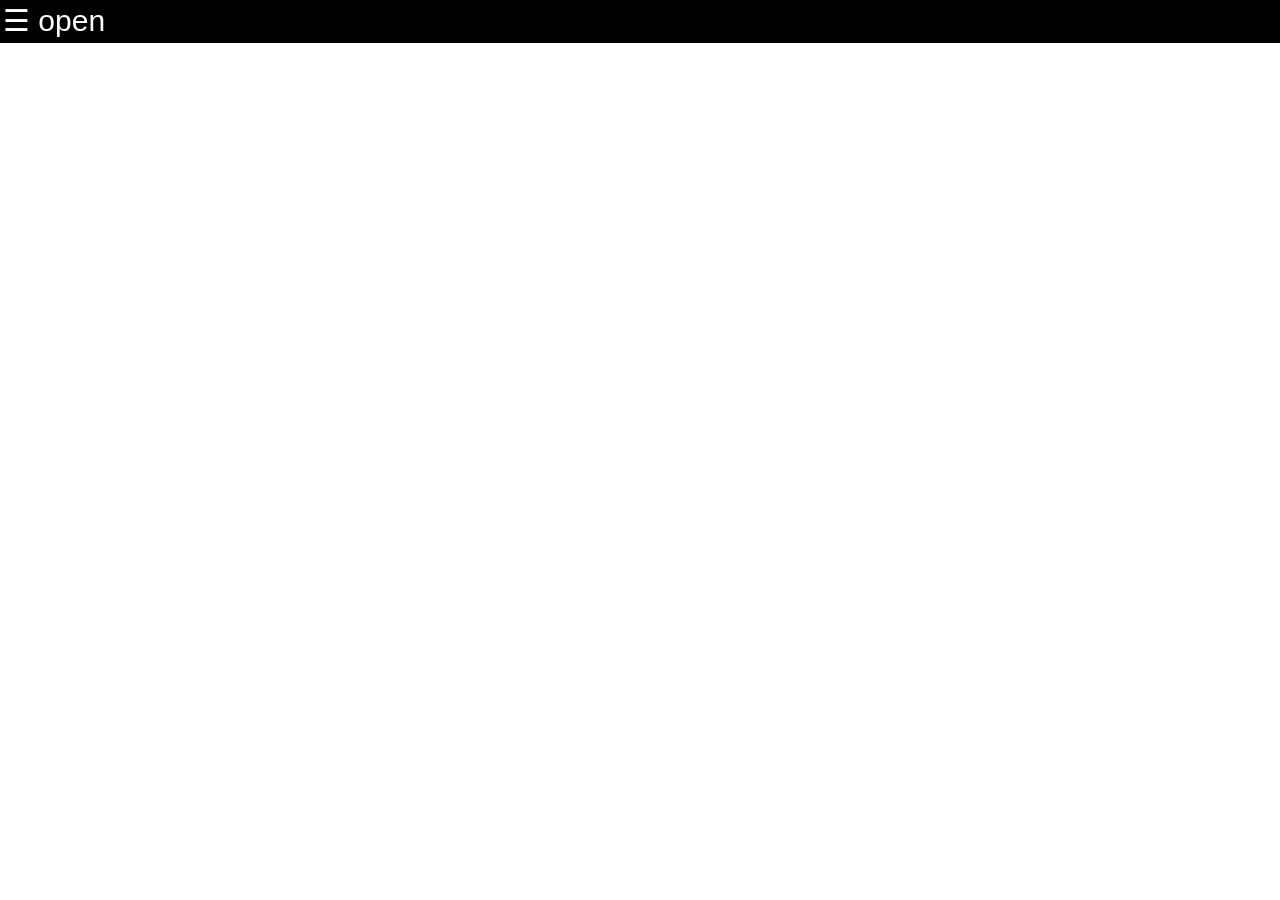
==== index.html @ 87c7d75e "Create index.html" ====
<!DOCTYPE html>
<html>
	<head>
		<meta charset="UTF-8">
		<meta id="meta-desc" name="description" content="Ben Eielson JROTC Website">
		<meta id="meta-key" name="keywords" content="BEHS, eielson, jrotc, rotc, junior, reserve, officer, training, alaska, northstar, k12, official, website, home, main">
		<meta id="meta-author" name="author" content="Cque Juan Leon Guerrero">
		<meta id="meta-scale" name="viewport" content="width=device-width, initial-scale=1.0">
		<link id="meta-styles" rel="stylesheet" type="text/css" href="/styles.css">
		<title>Eielson - JROTC</title>
		<link id="favicon" rel="icon" href="/favicon.ico" type="image/gif" sizes="16x16">
		<script src="https://ajax.googleapis.com/ajax/libs/jquery/3.3.1/jquery.min.js"></script>
	</head>
	<body>
		<div id="nav"></div>
		<noscript>
			This site uses Javascript to control vital features -- Our service provider does not support serverside
			commands. For this reason we are unable to provide dynamic content unless its by the means of being 
			client-side only. Sorry for any inconveniences.
		</noscript>
		<script>
    $("#nav").load("/_sync.html", "#navContainer");
    </script>
	</body>
</html>
---- styles.css ----
/***********************************
Accordion
***********************************/
    .accordion {
      background-color: #eee;
      color: #444;
      cursor: pointer;
      padding: 18px;
      width: 100%;
      border: none;
      text-align: left;
      outline: none;
      font-size: 15px;
      transition: 0.4s;
    }

    .active,
    .accordion:hover {
      background-color: #ccc;
    }

    .accordion:after {
      content: '\002B';
      color: #777;
      font-weight: bold;
      float: right;
      margin-left: 5px;
    }

    .active:after {
      content: "\2212";
    }

    .panel {
      padding: 0 18px;
      background-color: white;
      max-height: 0;
      overflow: hidden;
      transition: max-height 0.2s ease-out;
    }

/*End */
body {
    font-family: "Lato", sans-serif;
}

.left {
    text-align: left;
}

.right {
    text-align: right;
}

.center {
    text-align: center;
}

.popup{

}
/***************************************
Table Styling
***************************************/
table {
    font-family: arial, sans-serif;
    border-collapse: collapse;
    width: 100%;
}

td, th {
    border: 1px solid #dddddd;
    text-align: left;
    padding: 8px;
}

tr:nth-child(even) {
    background-color: #dddddd;
}
/***************************************
Menu Module
***************************************/
#navContainer {
    color: white;
    background-color:black;
    padding: 5px;
    margin-top: -10px;
    margin-left: -10px;
    margin-right: -20px;
    z-index: 1;
}

.sidenav {
    height: 100%;
    width: 0;
    position: fixed;
    z-index: 2;
    top: 0;
    left: 0;
    background-color: #111;
    overflow-x: hidden;
    transition: 0.5s;
    padding-top: 60px;
}

.sidenav a {
    padding: 8px 8px 8px 32px;
    text-decoration: none;
    font-size: 25px;
    color: #818181;
    display: block;
    transition: 0.3s;
}

.sidenav a:hover {
    color: #f1f1f1;
}

.sidenav .closebtn {
    position: absolute;
    top: 0;
    right: 25px;
    font-size: 36px;
    margin-left: 50px;
}

@media screen and (max-height: 450px) {
  .sidenav {padding-top: 15px;}
  .sidenav a {font-size: 18px;}
}

/*Dropdown Menu for Applications*/
/* Style the sidenav links and the dropdown button */
.dropdown-btn {
    padding: 6px 8px 6px 16px;
    text-decoration: none;
    color: #818181;
    display: block;
    border: none;
    background: none;
    width: 100%;
    text-align: left;
    cursor: pointer;
    outline: none;
    font-size:25px;
}

/* On mouse-over*/
.sidenav a:hover, .dropdown-btn:hover {
    color: #f1f1f1;
}

/* Add an active class to the active dropdown button */
.active {
    background-color: grey;
    color: white;
}

/* Dropdown container (hidden by default). Optional: add a lighter background color and some left padding to change the design of the dropdown content */
.dropdown-container {
    display: none;
    background-color: #262626;
    padding-left: 8px;
}

/* Optional: Style the caret down icon */
.fa-caret-down {
    float: right;
    padding-right: 25px;
    color:white;
    z-index: 3;
}
@media screen and (max-height: 450px) {
  .sidenav {padding-top: 15px;}
  .sidenav a {font-size: 18px;}
}

/* Animated Menu span buttons*/
.container {
    display: inline-block;
    cursor: pointer;
}

.bar1, .bar2, .bar3 {
    width: 35px;
    height: 5px;
    background-color: #333;
    margin: 6px 0;
    transition: 0.4s;
}

.change .bar1 {
    -webkit-transform: rotate(-45deg) translate(-9px, 6px);
    transform: rotate(-45deg) translate(-9px, 6px);
}

.change .bar2 {opacity: 0;}

.change .bar3 {
    -webkit-transform: rotate(45deg) translate(-8px, -8px);
    transform: rotate(45deg) translate(-8px, -8px);
}
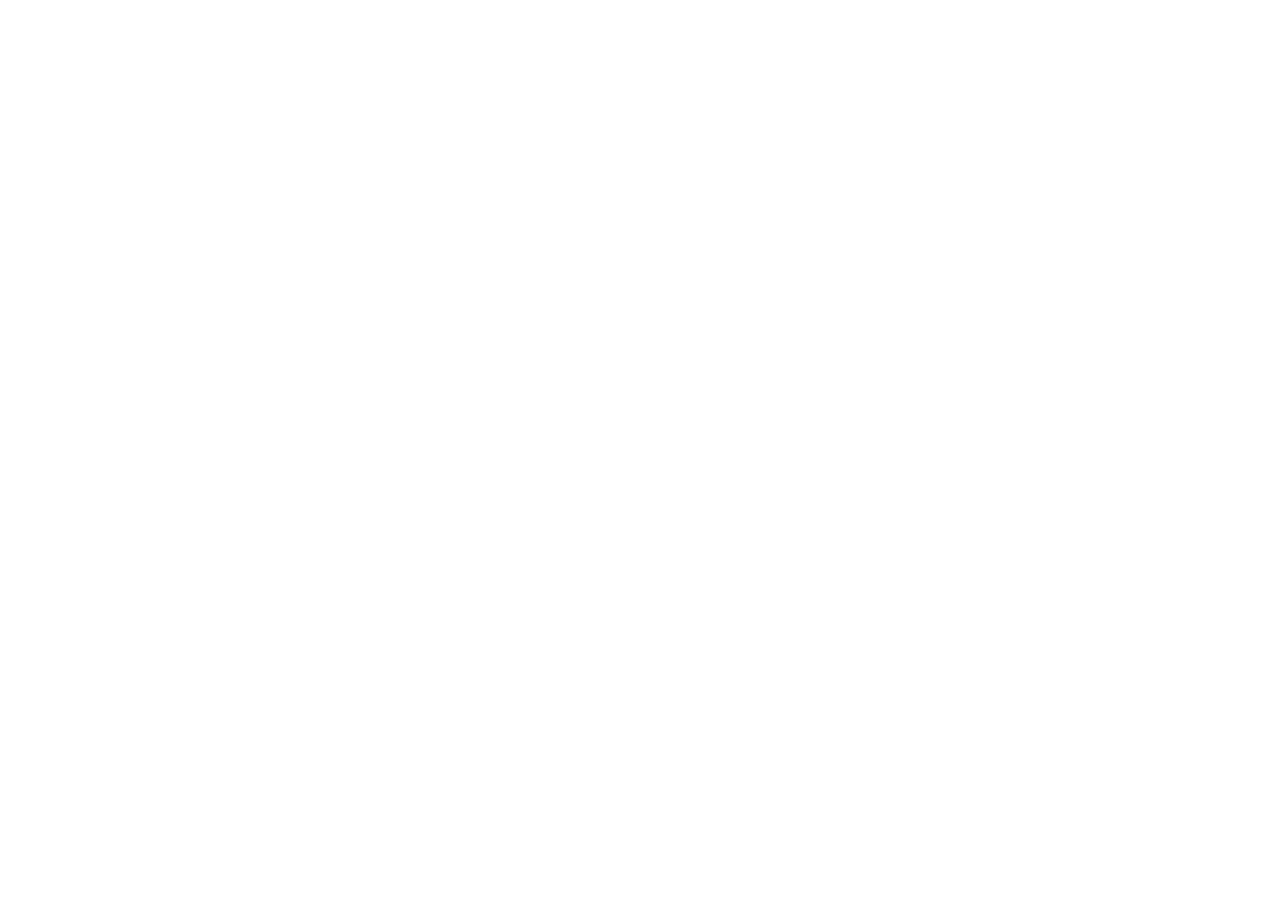
==== commit 4a0119df: "Update index.html" ====
--- a/index.html
+++ b/index.html
@@ -19,7 +19,7 @@
 			client-side only. Sorry for any inconveniences.
 		</noscript>
 		<script>
-    $("#nav").load("/_sync.html", "#navContainer");
+    $("#nav").load("/sync.html", "#navContainer");
     </script>
 	</body>
 </html>
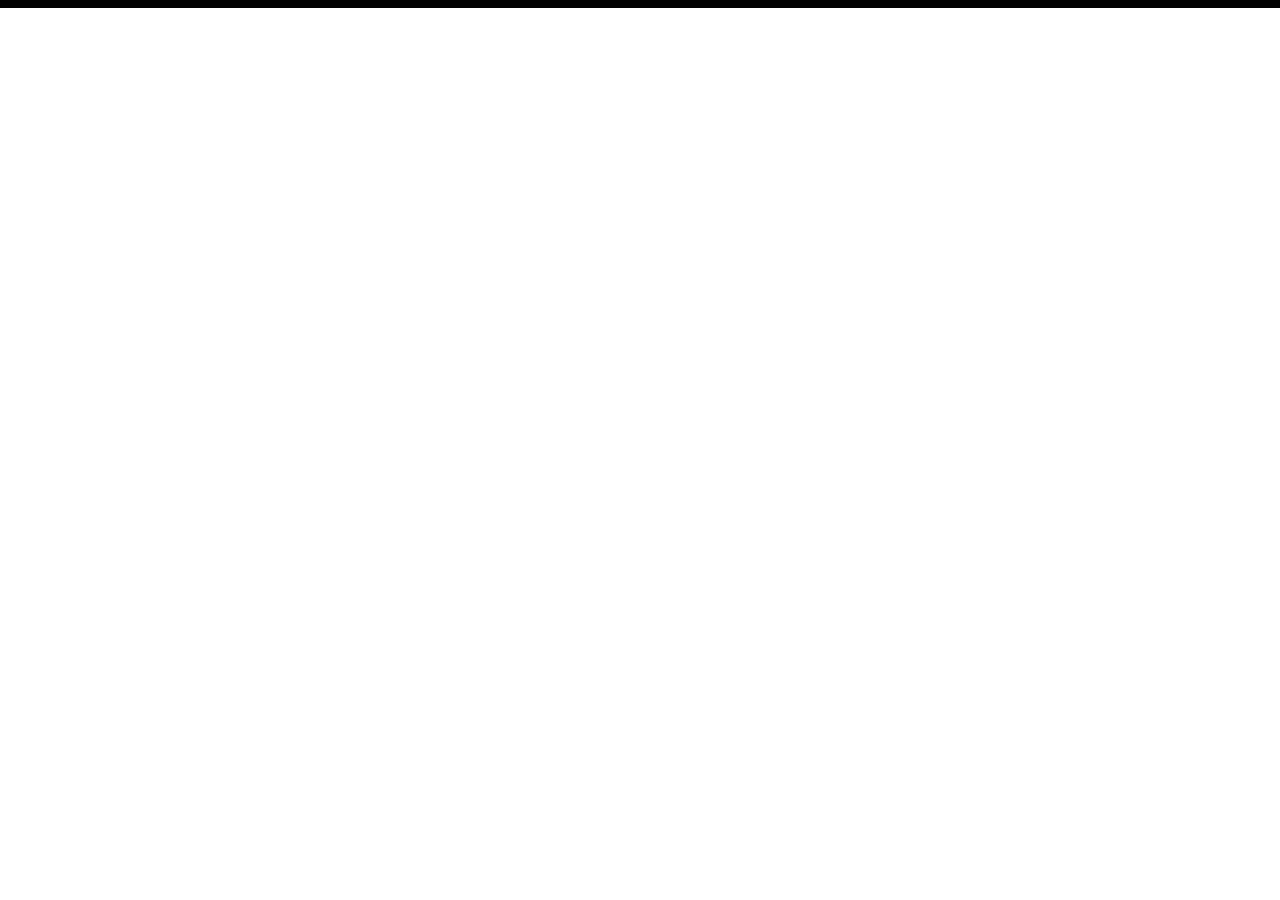
==== commit c9f5f363: "Update index.html" ====
--- a/index.html
+++ b/index.html
@@ -10,6 +10,7 @@
 		<title>Eielson - JROTC</title>
 		<link id="favicon" rel="icon" href="/favicon.ico" type="image/gif" sizes="16x16">
 		<script src="https://ajax.googleapis.com/ajax/libs/jquery/3.3.1/jquery.min.js"></script>
+		<base href="/jrotc/"></base>
 	</head>
 	<body>
 		<div id="nav"></div>
